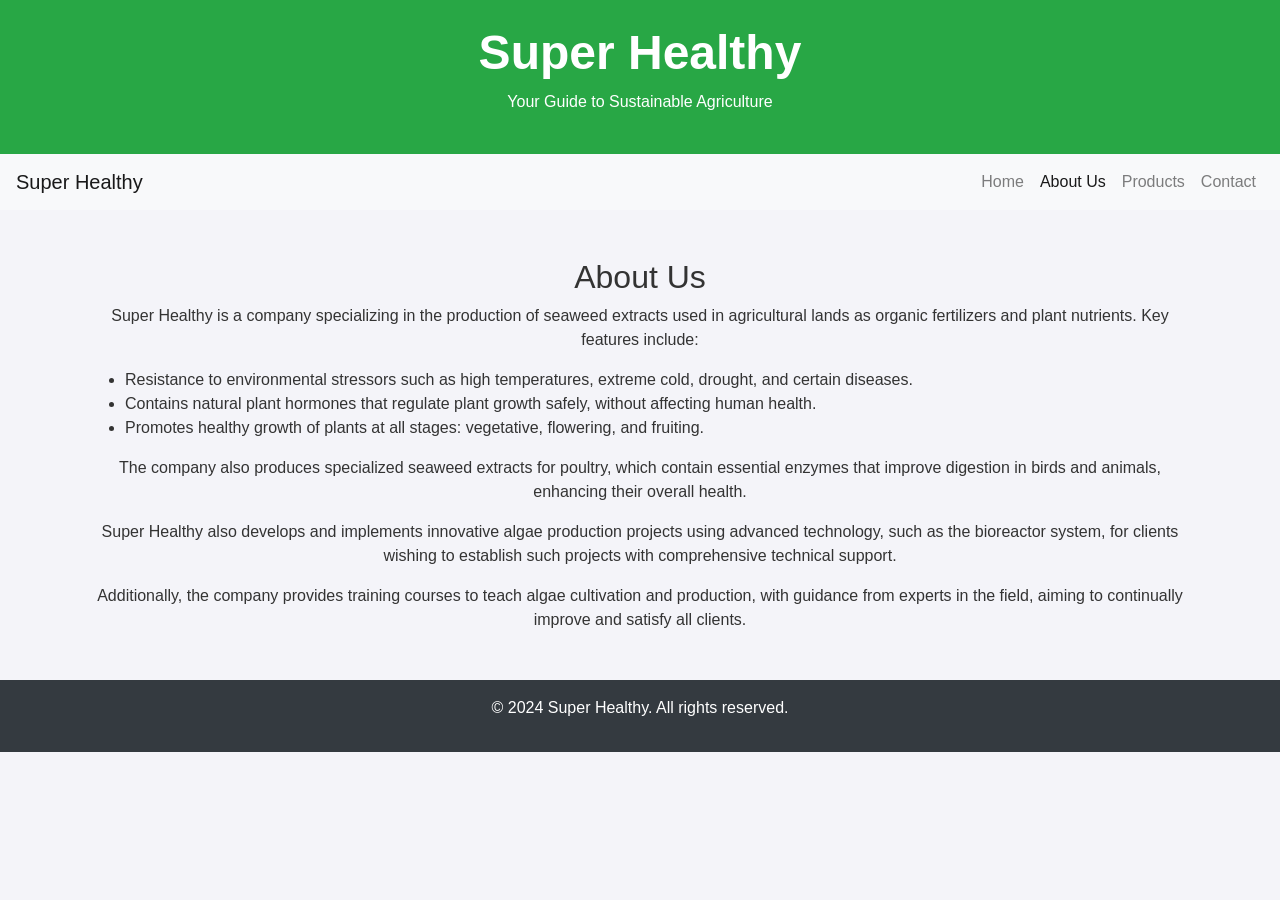
==== about.html @ 16d06e1a "Add files via upload Add project" ====
<!DOCTYPE html>
<html lang="en">
  <head>
    <meta charset="UTF-8" />
    <meta name="viewport" content="width=device-width, initial-scale=1.0" />
    <title>About Us - Super Healthy</title>
    <link
      rel="stylesheet"
      href="https://stackpath.bootstrapcdn.com/bootstrap/4.5.2/css/bootstrap.min.css"
    />
    <link rel="stylesheet" href="style.css" />
  </head>
  <body>
    <header class="bg-success text-white text-center p-4">
      <h1>Super Healthy</h1>
      <p>Your Guide to Sustainable Agriculture</p>
    </header>

    <nav class="navbar navbar-expand-lg navbar-light bg-light">
      <a class="navbar-brand" href="index.html">Super Healthy</a>
      <button
        class="navbar-toggler"
        type="button"
        data-toggle="collapse"
        data-target="#navbarNav"
        aria-controls="navbarNav"
        aria-expanded="false"
        aria-label="Toggle navigation"
      >
        <span class="navbar-toggler-icon"></span>
      </button>
      <div class="collapse navbar-collapse" id="navbarNav">
        <ul class="navbar-nav ml-auto">
          <li class="nav-item">
            <a class="nav-link" href="index.html">Home</a>
          </li>
          <li class="nav-item active">
            <a class="nav-link" href="about.html">About Us</a>
          </li>
          <li class="nav-item">
            <a class="nav-link" href="#products">Products</a>
          </li>
          <li class="nav-item">
            <a class="nav-link" href="#contact">Contact</a>
          </li>
        </ul>
      </div>
    </nav>

    <main class="container my-5">
      <!-- About Us Section -->
      <section id="about" class="text-center">
        <h2>About Us</h2>
        <p>
          Super Healthy is a company specializing in the production of seaweed
          extracts used in agricultural lands as organic fertilizers and plant
          nutrients. Key features include:
        </p>
        <ul class="text-left">
          <li>
            Resistance to environmental stressors such as high temperatures,
            extreme cold, drought, and certain diseases.
          </li>
          <li>
            Contains natural plant hormones that regulate plant growth safely,
            without affecting human health.
          </li>
          <li>
            Promotes healthy growth of plants at all stages: vegetative,
            flowering, and fruiting.
          </li>
        </ul>
        <p>
          The company also produces specialized seaweed extracts for poultry,
          which contain essential enzymes that improve digestion in birds and
          animals, enhancing their overall health.
        </p>
        <p>
          Super Healthy also develops and implements innovative algae production
          projects using advanced technology, such as the bioreactor system, for
          clients wishing to establish such projects with comprehensive
          technical support.
        </p>
        <p>
          Additionally, the company provides training courses to teach algae
          cultivation and production, with guidance from experts in the field,
          aiming to continually improve and satisfy all clients.
        </p>
      </section>
    </main>

    <footer class="bg-dark text-white text-center py-3">
      <p>&copy; 2024 Super Healthy. All rights reserved.</p>
    </footer>

    <script src="https://code.jquery.com/jquery-3.5.1.min.js"></script>
    <script src="https://cdn.jsdelivr.net/npm/bootstrap@4.5.2/dist/js/bootstrap.bundle.min.js"></script>
    <script src="script.js"></script>
  </body>
</html>
---- style.css ----
body {
  font-family: "Roboto", sans-serif;
  background-color: #f4f4f9; /* الخلفية الفاتحة */
  color: #333;
  transition: background-color 0.3s, color 0.3s;
}

body.dark-mode {
  background-color: #121212; /* الخلفية في وضع الظلام */
  color: #ffffff; /* النص في وضع الظلام */
}

header h1 {
  font-size: 3rem;
  font-weight: bold;
}

.navbar-nav .nav-link {
  transition: color 0.3s;
}

.navbar-nav .nav-link:hover {
  color: #28a745; /* تغيير اللون عند التمرير */
}

.btn-custom {
  background-color: #28a745; /* لون الزر */
  color: white;
  border: none;
  border-radius: 50px; /* زوايا دائرية */
  padding: 10px 20px;
  font-size: 1.2rem;
  transition: background-color 0.3s, transform 0.3s;
}

.btn-custom:hover {
  background-color: #218838; /* لون أغمق عند التمرير */
  transform: scale(1.05); /* تكبير الزر عند التمرير */
}

.btn-support {
  background-color: #007bff; /* لون زر الدعم الفني */
  color: white;
  padding: 10px 20px;
  border-radius: 5px;
  transition: background-color 0.3s, transform 0.3s;
}

.btn-support:hover {
  background-color: #0056b3; /* لون أغمق عند التمرير */
  transform: scale(1.05); /* تكبير الزر عند التمرير */
}

footer {
  background-color: #222;
}

.support-section {
  margin: 20px 0;
}
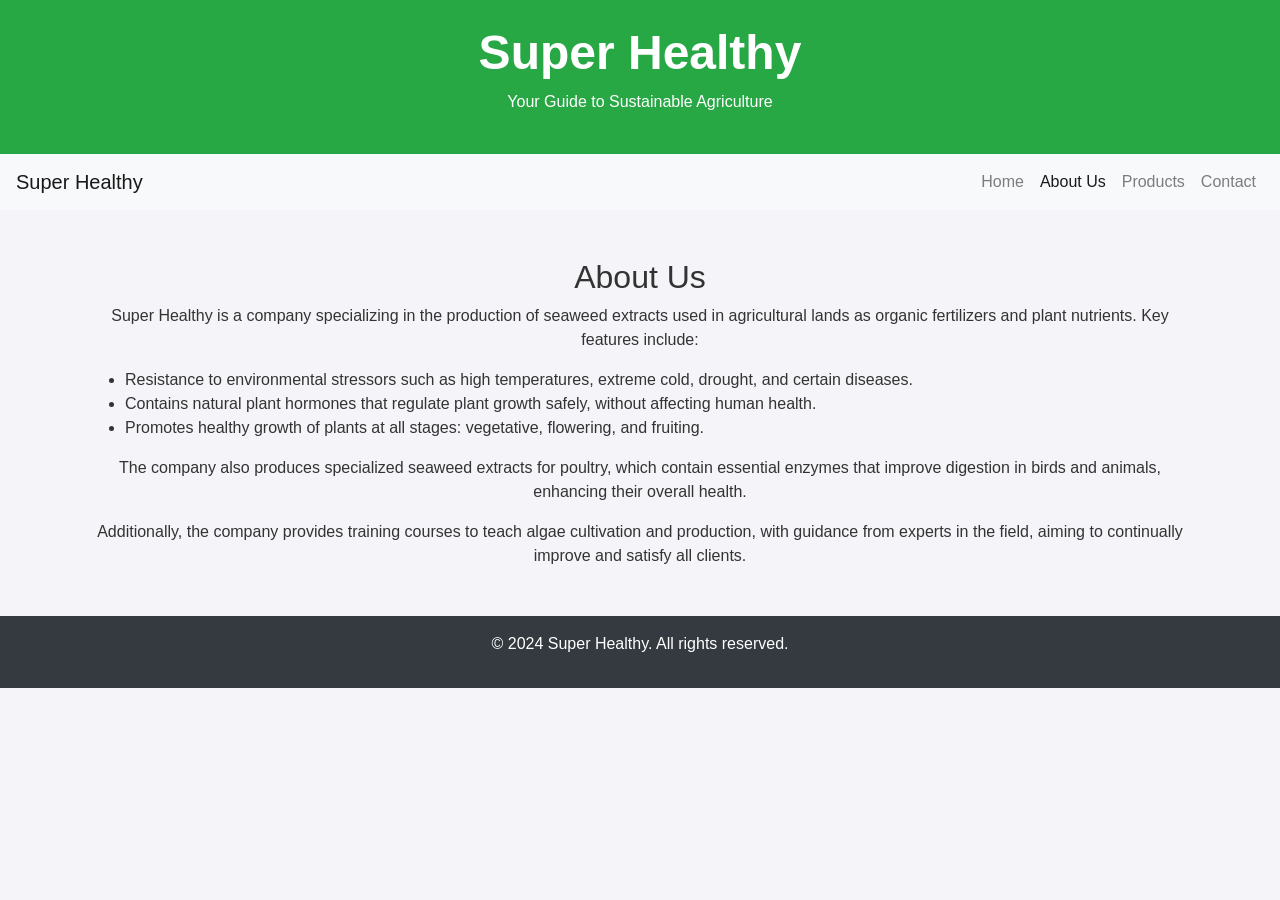
==== commit 97f40872: "Update about.html" ====
--- a/about.html
+++ b/about.html
@@ -38,17 +38,16 @@
             <a class="nav-link" href="about.html">About Us</a>
           </li>
           <li class="nav-item">
-            <a class="nav-link" href="#products">Products</a>
+            <a class="nav-link" href="products.html">Products</a>
           </li>
           <li class="nav-item">
-            <a class="nav-link" href="#contact">Contact</a>
+            <a class="nav-link" href="contact.html">Contact</a>
           </li>
         </ul>
       </div>
     </nav>
 
     <main class="container my-5">
-      <!-- About Us Section -->
       <section id="about" class="text-center">
         <h2>About Us</h2>
         <p>
@@ -76,12 +75,6 @@
           animals, enhancing their overall health.
         </p>
         <p>
-          Super Healthy also develops and implements innovative algae production
-          projects using advanced technology, such as the bioreactor system, for
-          clients wishing to establish such projects with comprehensive
-          technical support.
-        </p>
-        <p>
           Additionally, the company provides training courses to teach algae
           cultivation and production, with guidance from experts in the field,
           aiming to continually improve and satisfy all clients.
